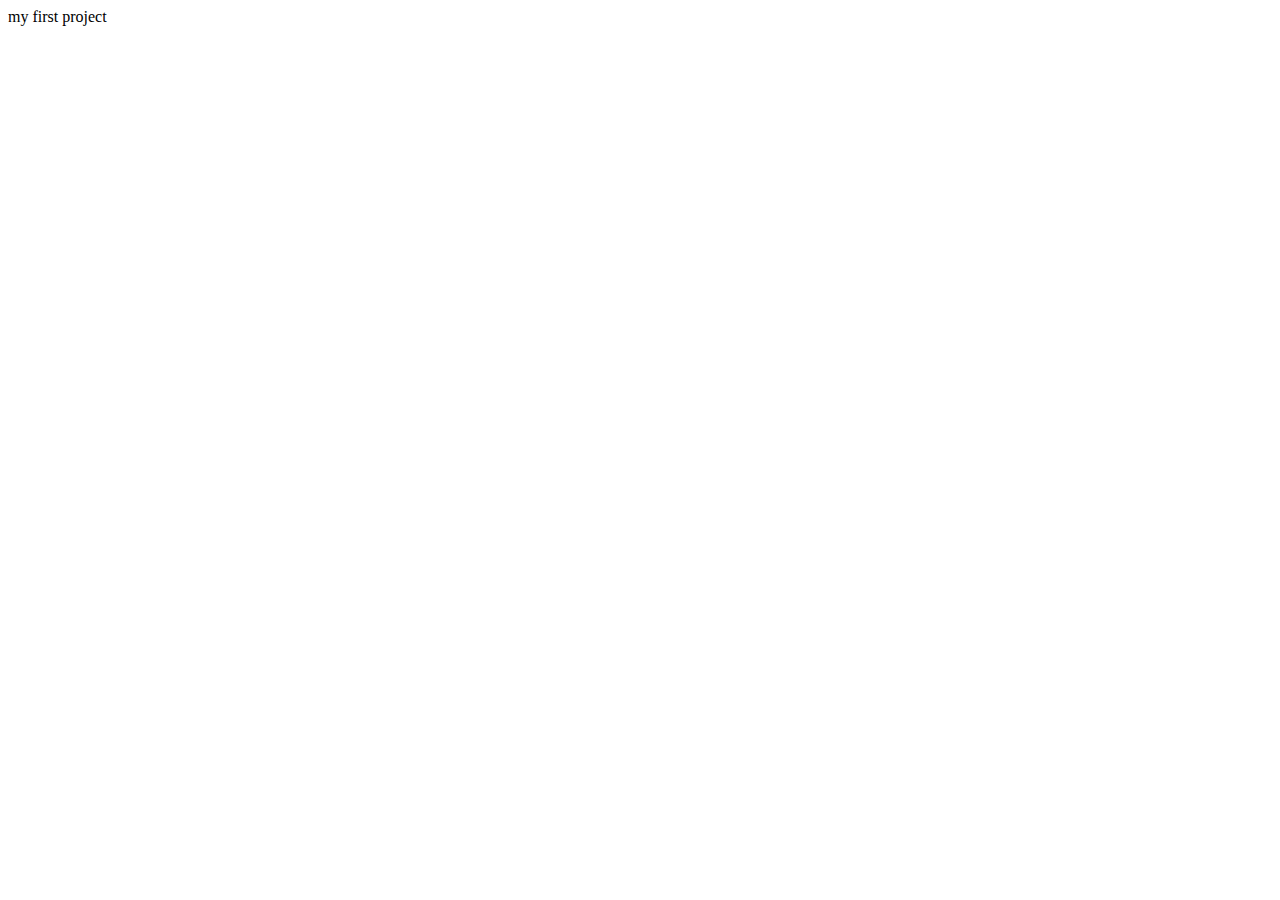
==== index.html @ ee6a89e3 "first commit" ====
<!DOCTYPE html>
<html lang="en">
<head>
    <meta charset="UTF-8">
    <meta http-equiv="X-UA-Compatible" content="IE=edge">
    <meta name="viewport" content="width=device-width, initial-scale=1.0">
    <title>Document</title>
</head>
<body>
   my first project 
</body>
</html>
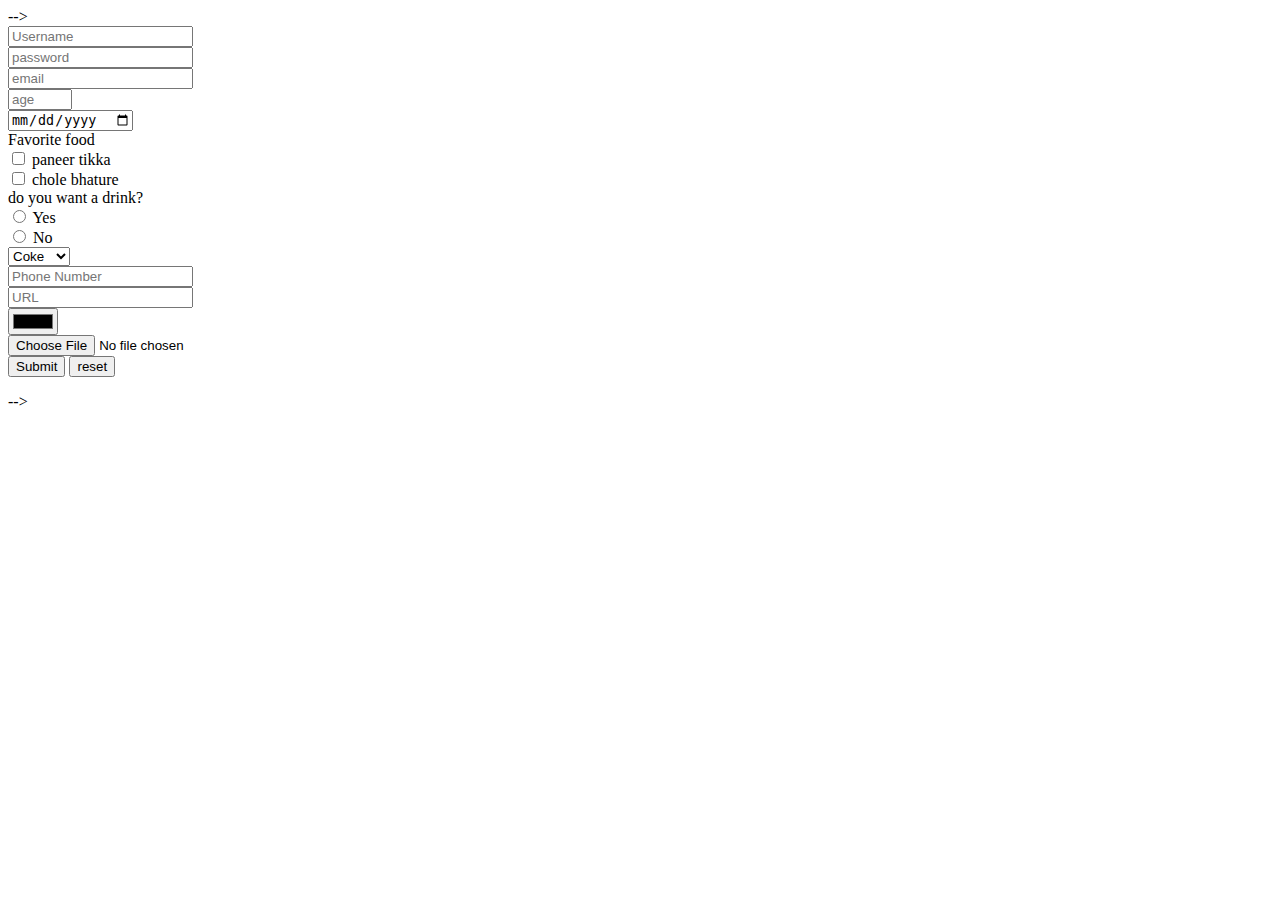
==== commit 828f4ca5: "homework" ====
--- a/index.html
+++ b/index.html
@@ -1,12 +1,92 @@
-<!DOCTYPE html>
 <html lang="en">
 <head>
-    <meta charset="UTF-8">
-    <meta http-equiv="X-UA-Compatible" content="IE=edge">
-    <meta name="viewport" content="width=device-width, initial-scale=1.0">
-    <title>Document</title>
+  <meta charset="UTF-8">
+  <meta http-equiv="X-UA-Compatible" content="IE=edge">
+  <meta name="viewport" content="width=device-width, initial-scale=1.0">
+  <title>Document</title>
 </head>
 <body>
-   my first project 
+  
 </body>
-</html>+</html>
+</head>
+<body> -->
+  <!-- <h1>
+  HELLOWORLD.com
+</h1>
+<p>
+  <h1>
+    hello my name is Harrjas,wanna buy this car?
+  </h1>
+</p>
+<a href="https://th.bing.com/th/id/OIP.8VDvD73zMuGrFnAs-3OiKAHaE6?w=261&h=180&c=7&r=0&o=5&dpr=1.25&pid=1.7" target="_blank">
+  <h3>
+    click here
+    </h3>
+  </a>
+    <img src="https://th.bing.com/th/id/OIP.8VDvD73zMuGrFnAs-3OiKAHaE6?w=261&h=180&c=7&r=0&o=5&dpr=1.25&pid=1.7" alt="" width="50-px">
+<div style="background-color: rgba(255, 17, 0, 0.995);">
+    But................ you have to fill this info!
+  <br>
+    DEFINETLY NOT A SCAM!!!!!!!! -->
+</div>
+<form action="results.html" method="GET" enctype="multipart/form-data">
+  <div>
+    <input type="text" id="username" name="username" placeholder="Username">
+  </div>
+  <div>
+    <input type="password" placeholder="password" name="password">
+  </div>
+  <div> 
+    <input type="email" placeholder="email" name="email">
+  </div>
+  <div>
+    <input type="number" placeholder="age" min="1" max="100" name="age">
+  </div>
+  <div>
+    <input type="date"  name="date">
+  </div>
+  <div>
+    Favorite food
+  </div>
+  <div>
+    <input type="checkbox" name="paneer tikka"> paneer tikka
+  </div>
+  <div>
+    <input type="checkbox" name="chole bhature"> chole bhature 
+  </div>
+  <div>
+    do you want a drink?
+  </div>
+  <div>
+  <input type="radio" name="Option selected" value="Yes"> Yes
+</div>
+<div>
+  <input type="radio" name="Option selected" value="No"> No
+</div>
+<div>
+  <label for="veggies"></label>
+  <select name="Veggies" id="veggies">
+    <option value="Coke">Coke</option>
+    <option value="Coffee">Coffee</option>
+    <option value="Tea">Tea</option>
+    <option value="Water">water</option>
+  </select>
+</div>
+  <div>
+    <input type="tel" name="Phone Number" placeholder="Phone Number">
+</div>
+<div>
+  <input type="URL" placeholder="URL">
+</div>
+<div>
+  <input type="color" name="Color" id="Color">
+</div>
+<div>
+  <input type="file" name="file">
+</div>
+<button type="Submit">Submit</button>
+<button type="reset">reset</button>
+</form>
+</body>
+ </html>   -->